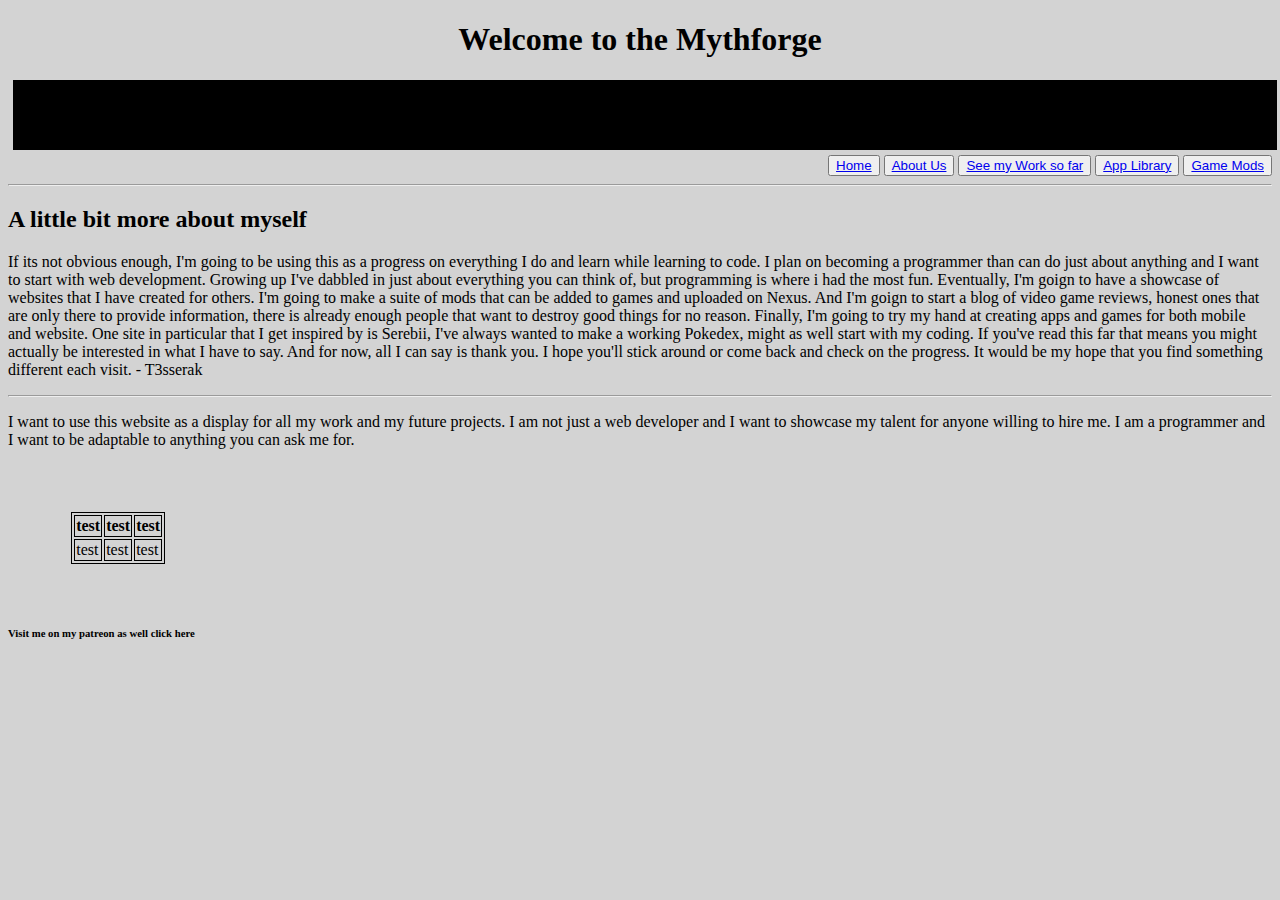
==== index.html @ 2983e604 "adjusted the about me" ====
<!DOCTYPE html>
<html lang="en">
  <head>
    <meta charset="UTF-8" />
    <meta name="viewport" content="width=device-width, initial-scale=1.0" />
    <link rel="stylesheet" href="style.css" />
    <title>Document</title>
  </head>
  <body>
    <h1 id="siteTitle">Welcome to the Mythforge</h1>
    <div id="titleSpacer"></div>
    <div id="navbarContainer">
      <nav>
        <button><a href="index.html">Home</a></button>
        <button><a href="/pages/aboutPage.html">About Us</a></button>
        <button><a href="/pages/myWebsites.html">See my Work so far</a></button>
        <button><a href="/Pages/Apps.html">App Library</a></button>
        <button><a href="/pages/Mods.html">Game Mods</a></button>
      </nav>
    </div>
    <hr />
    <h2 id="aboutSection">A little bit more about myself</h2>
    <p id="aboutMesummary">
     If its not obvious enough, I'm going to be using this as a progress on everything I do and learn while learning to code. I plan on becoming a programmer than can do just about anything and I want to start with web development. Growing up I've dabbled in just about everything you can think of, but programming is where i had the most fun. Eventually, I'm goign to have a showcase of websites that I have created for others. I'm going to make a suite of mods that can be added to games and uploaded on Nexus. And I'm goign to start a blog of video game reviews, honest ones that are only there to provide information, there is already enough people that want to destroy good things for no reason. Finally, I'm going to try my hand at creating apps and games for both mobile and website. One site in particular that I get inspired by is Serebii, I've always wanted to make a working Pokedex, might as well start with my coding. If you've read this far that means you might actually be interested in what I have to say. And for now, all I can say is thank you. I hope you'll stick around or come back and check on the progress. It would be my hope that you find something different each visit. - T3sserak
    </p>
    <hr />
    <p id="whatIWant">
      I want to use this website as a display for all my work and my future
      projects. I am not just a web developer and I want to showcase my talent
      for anyone willing to hire me. I am a programmer and I want to be adaptable to anything you can ask me for. 
    </p>
    <table>
      <tr>
        <th>test</th>
        <th>test</th>
        <th>test</th>
      </tr>
      <tr>
        <td>test</td>
        <td>test</td>
        <td>test</td>
      </tr>
    </table>
    <footer>
      <section>
        <h6>Visit me on my patreon as well <strong> click here</strong></h6>
      </section>
    </footer>
  </body>
</html>
---- style.css ----
body {
  background-color: lightgrey;
}
h1 {
  text-align: center;
}
#titleSpacer {
  background-color: black;
  height: 30px;
  width: 100%;
  padding-top: 20px;
  padding-bottom: 20px;
  margin: 5px;
}
nav {
  text-align: end;
}
table,
tr,
td,
th {
  border: 1px solid black;
  /* width: 100%;
  height: 100%; */
  margin: 5%;
}
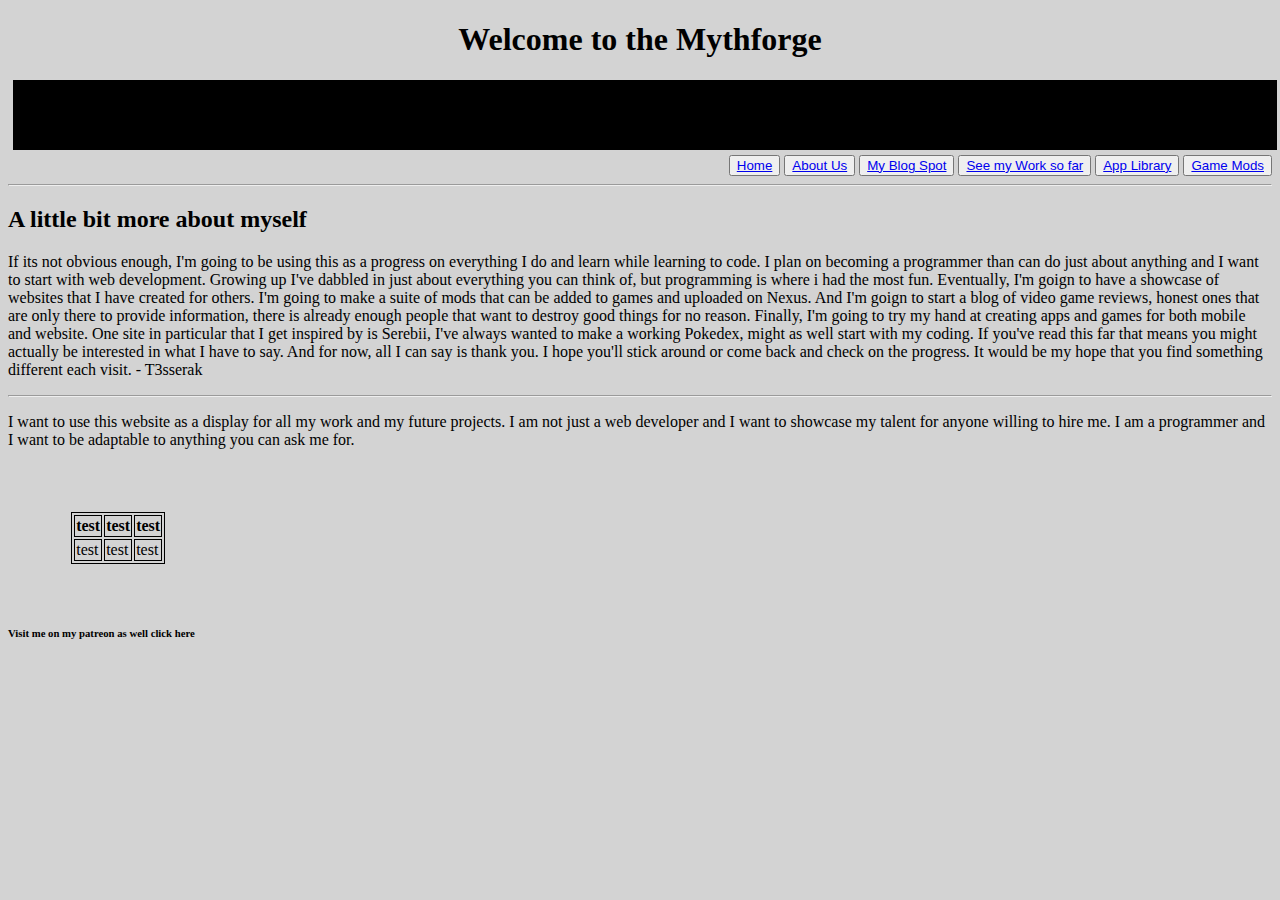
==== commit 8abcaeb0: "v0.02" ====
--- a/index.html
+++ b/index.html
@@ -13,6 +13,7 @@
       <nav>
         <button><a href="index.html">Home</a></button>
         <button><a href="/pages/aboutPage.html">About Us</a></button>
+        <button><a href="../pages/aboutPage.html">My Blog Spot</a></button>
         <button><a href="/pages/myWebsites.html">See my Work so far</a></button>
         <button><a href="/Pages/Apps.html">App Library</a></button>
         <button><a href="/pages/Mods.html">Game Mods</a></button>
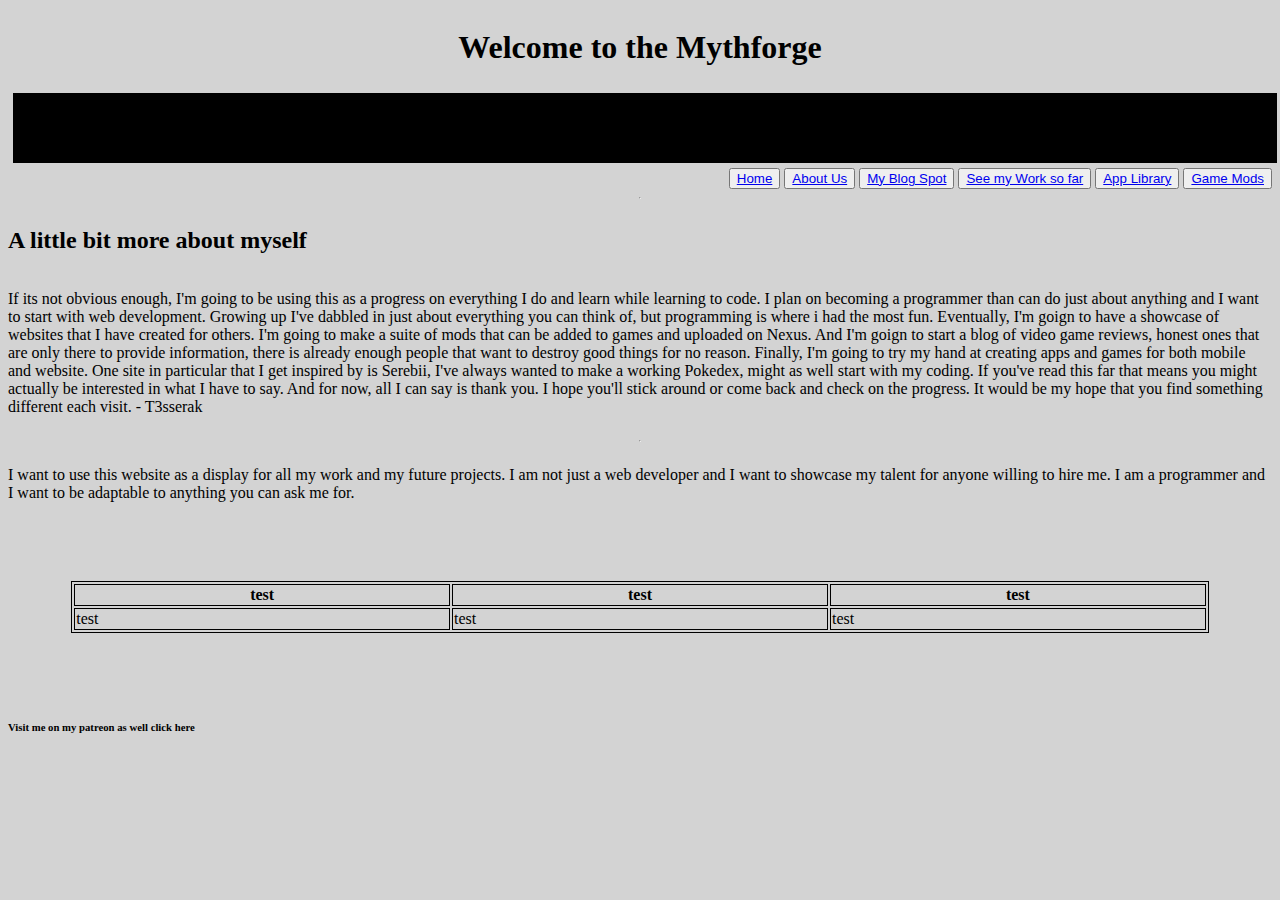
==== commit e127c49a: "v0.03" ====
--- a/index.html
+++ b/index.html
@@ -42,6 +42,7 @@
         <td>test</td>
       </tr>
     </table>
+    
     <footer>
       <section>
         <h6>Visit me on my patreon as well <strong> click here</strong></h6>
--- a/style.css
+++ b/style.css
@@ -1,26 +1,30 @@
 body {
-  background-color: lightgrey;
+	background-color: lightgrey;
+	display: flex;
+  flex-direction: column;
 }
 h1 {
-  text-align: center;
+	text-align: center;
+  justify-content: center;
 }
 #titleSpacer {
-  background-color: black;
-  height: 30px;
-  width: 100%;
-  padding-top: 20px;
-  padding-bottom: 20px;
-  margin: 5px;
+	background-color: black;
+	height: 30px;
+	width: 100%;
+	padding-top: 20px;
+	padding-bottom: 20px;
+	margin: 5px;
 }
 nav {
-  text-align: end;
+	text-align: end;
+	justify-content: space-around;
 }
 table,
 tr,
 td,
 th {
-  border: 1px solid black;
-  /* width: 100%;
+	border: 1px solid black;
+	/* width: 100%;
   height: 100%; */
-  margin: 5%;
+	margin: 5%;
 }
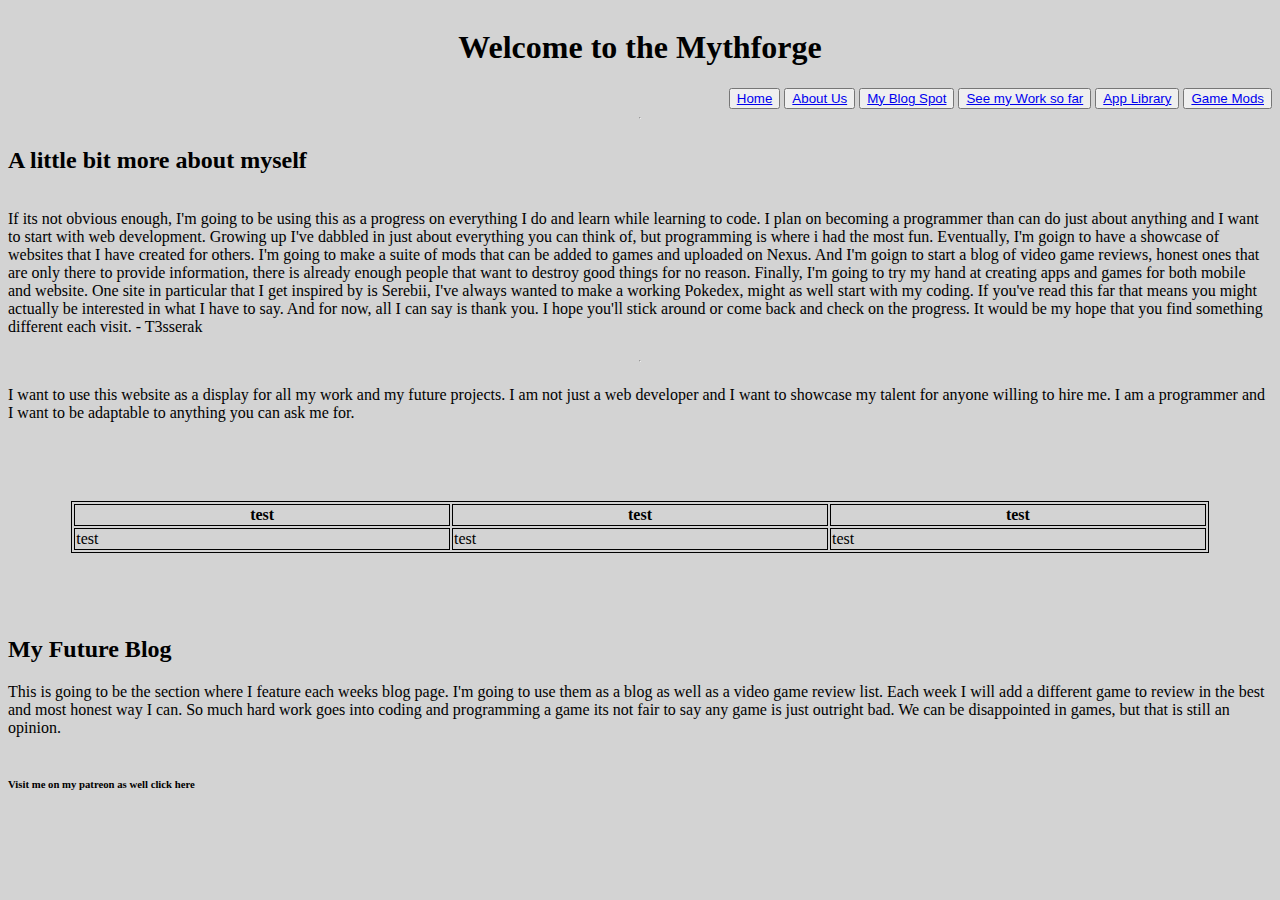
==== commit dff0754a: "v0.05" ====
--- a/index.html
+++ b/index.html
@@ -7,13 +7,12 @@
     <title>Document</title>
   </head>
   <body>
-    <h1 id="siteTitle">Welcome to the Mythforge</h1>
-    <div id="titleSpacer"></div>
+    <h1 id="siteTitle" class="pageTitle">Welcome to the Mythforge</h1>
     <div id="navbarContainer">
       <nav>
-        <button><a href="index.html">Home</a></button>
+        <button><a href="./index.html">Home</a></button>
         <button><a href="/pages/aboutPage.html">About Us</a></button>
-        <button><a href="../pages/aboutPage.html">My Blog Spot</a></button>
+        <button><a href="/Pages//myBlogSpot.html">My Blog Spot</a></button>
         <button><a href="/pages/myWebsites.html">See my Work so far</a></button>
         <button><a href="/Pages/Apps.html">App Library</a></button>
         <button><a href="/pages/Mods.html">Game Mods</a></button>
@@ -22,13 +21,30 @@
     <hr />
     <h2 id="aboutSection">A little bit more about myself</h2>
     <p id="aboutMesummary">
-     If its not obvious enough, I'm going to be using this as a progress on everything I do and learn while learning to code. I plan on becoming a programmer than can do just about anything and I want to start with web development. Growing up I've dabbled in just about everything you can think of, but programming is where i had the most fun. Eventually, I'm goign to have a showcase of websites that I have created for others. I'm going to make a suite of mods that can be added to games and uploaded on Nexus. And I'm goign to start a blog of video game reviews, honest ones that are only there to provide information, there is already enough people that want to destroy good things for no reason. Finally, I'm going to try my hand at creating apps and games for both mobile and website. One site in particular that I get inspired by is Serebii, I've always wanted to make a working Pokedex, might as well start with my coding. If you've read this far that means you might actually be interested in what I have to say. And for now, all I can say is thank you. I hope you'll stick around or come back and check on the progress. It would be my hope that you find something different each visit. - T3sserak
+      If its not obvious enough, I'm going to be using this as a progress on
+      everything I do and learn while learning to code. I plan on becoming a
+      programmer than can do just about anything and I want to start with web
+      development. Growing up I've dabbled in just about everything you can
+      think of, but programming is where i had the most fun. Eventually, I'm
+      goign to have a showcase of websites that I have created for others. I'm
+      going to make a suite of mods that can be added to games and uploaded on
+      Nexus. And I'm goign to start a blog of video game reviews, honest ones
+      that are only there to provide information, there is already enough people
+      that want to destroy good things for no reason. Finally, I'm going to try
+      my hand at creating apps and games for both mobile and website. One site
+      in particular that I get inspired by is Serebii, I've always wanted to
+      make a working Pokedex, might as well start with my coding. If you've read
+      this far that means you might actually be interested in what I have to
+      say. And for now, all I can say is thank you. I hope you'll stick around
+      or come back and check on the progress. It would be my hope that you find
+      something different each visit. - T3sserak
     </p>
     <hr />
     <p id="whatIWant">
       I want to use this website as a display for all my work and my future
       projects. I am not just a web developer and I want to showcase my talent
-      for anyone willing to hire me. I am a programmer and I want to be adaptable to anything you can ask me for. 
+      for anyone willing to hire me. I am a programmer and I want to be
+      adaptable to anything you can ask me for.
     </p>
     <table>
       <tr>
@@ -42,7 +58,17 @@
         <td>test</td>
       </tr>
     </table>
-    
+    <div id="blogIntroduction">
+      <h2 id="blogIntroTitle">My Future Blog</h2>
+      <p>
+        This is going to be the section where I feature each weeks blog page.
+        I'm going to use them as a blog as well as a video game review list.
+        Each week I will add a different game to review in the best and most
+        honest way I can. So much hard work goes into coding and programming a
+        game its not fair to say any game is just outright bad. We can be
+        disappointed in games, but that is still an opinion.
+      </p>
+    </div>
     <footer>
       <section>
         <h6>Visit me on my patreon as well <strong> click here</strong></h6>
--- a/style.css
+++ b/style.css
@@ -1,23 +1,16 @@
 body {
 	background-color: lightgrey;
 	display: flex;
-  flex-direction: column;
+	flex-direction: column;
 }
 h1 {
 	text-align: center;
-  justify-content: center;
+	justify-content: center;
+  background-image: url();
 }
-#titleSpacer {
-	background-color: black;
-	height: 30px;
-	width: 100%;
-	padding-top: 20px;
-	padding-bottom: 20px;
-	margin: 5px;
-}
+
 nav {
 	text-align: end;
-	justify-content: space-around;
 }
 table,
 tr,
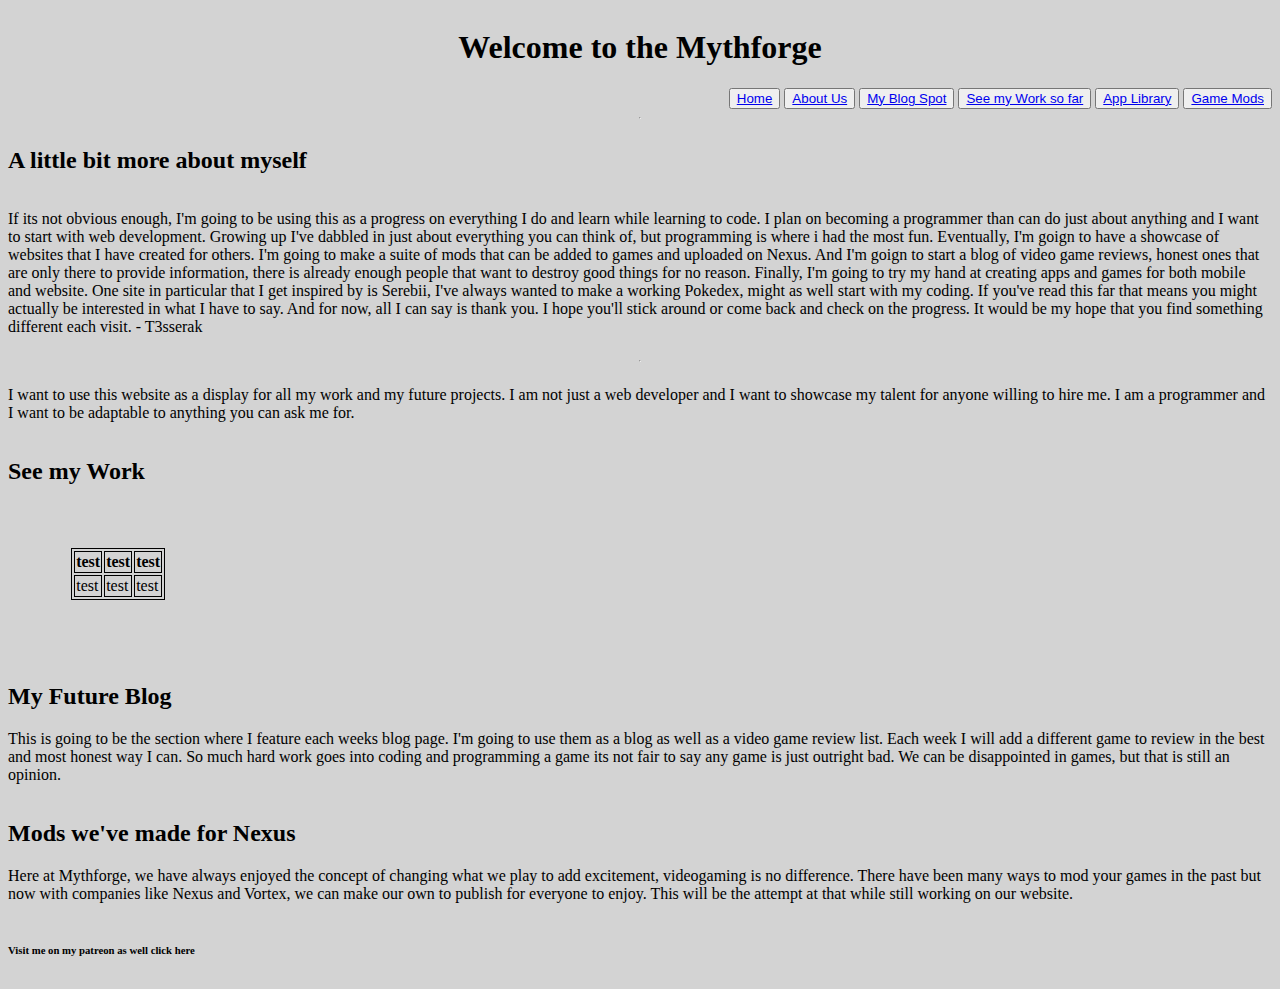
==== commit c06f35b3: "v0.05" ====
--- a/index.html
+++ b/index.html
@@ -1,78 +1,87 @@
 <!DOCTYPE html>
 <html lang="en">
-  <head>
-    <meta charset="UTF-8" />
-    <meta name="viewport" content="width=device-width, initial-scale=1.0" />
-    <link rel="stylesheet" href="style.css" />
-    <title>Document</title>
-  </head>
-  <body>
-    <h1 id="siteTitle" class="pageTitle">Welcome to the Mythforge</h1>
-    <div id="navbarContainer">
-      <nav>
-        <button><a href="./index.html">Home</a></button>
-        <button><a href="/pages/aboutPage.html">About Us</a></button>
-        <button><a href="/Pages//myBlogSpot.html">My Blog Spot</a></button>
-        <button><a href="/pages/myWebsites.html">See my Work so far</a></button>
-        <button><a href="/Pages/Apps.html">App Library</a></button>
-        <button><a href="/pages/Mods.html">Game Mods</a></button>
-      </nav>
-    </div>
-    <hr />
-    <h2 id="aboutSection">A little bit more about myself</h2>
-    <p id="aboutMesummary">
-      If its not obvious enough, I'm going to be using this as a progress on
-      everything I do and learn while learning to code. I plan on becoming a
-      programmer than can do just about anything and I want to start with web
-      development. Growing up I've dabbled in just about everything you can
-      think of, but programming is where i had the most fun. Eventually, I'm
-      goign to have a showcase of websites that I have created for others. I'm
-      going to make a suite of mods that can be added to games and uploaded on
-      Nexus. And I'm goign to start a blog of video game reviews, honest ones
-      that are only there to provide information, there is already enough people
-      that want to destroy good things for no reason. Finally, I'm going to try
-      my hand at creating apps and games for both mobile and website. One site
-      in particular that I get inspired by is Serebii, I've always wanted to
-      make a working Pokedex, might as well start with my coding. If you've read
-      this far that means you might actually be interested in what I have to
-      say. And for now, all I can say is thank you. I hope you'll stick around
-      or come back and check on the progress. It would be my hope that you find
-      something different each visit. - T3sserak
-    </p>
-    <hr />
-    <p id="whatIWant">
-      I want to use this website as a display for all my work and my future
-      projects. I am not just a web developer and I want to showcase my talent
-      for anyone willing to hire me. I am a programmer and I want to be
-      adaptable to anything you can ask me for.
-    </p>
-    <table>
-      <tr>
-        <th>test</th>
-        <th>test</th>
-        <th>test</th>
-      </tr>
-      <tr>
-        <td>test</td>
-        <td>test</td>
-        <td>test</td>
-      </tr>
-    </table>
-    <div id="blogIntroduction">
-      <h2 id="blogIntroTitle">My Future Blog</h2>
-      <p>
-        This is going to be the section where I feature each weeks blog page.
-        I'm going to use them as a blog as well as a video game review list.
-        Each week I will add a different game to review in the best and most
-        honest way I can. So much hard work goes into coding and programming a
-        game its not fair to say any game is just outright bad. We can be
-        disappointed in games, but that is still an opinion.
-      </p>
-    </div>
-    <footer>
-      <section>
-        <h6>Visit me on my patreon as well <strong> click here</strong></h6>
-      </section>
-    </footer>
-  </body>
+	<head>
+		<meta charset="UTF-8" />
+		<meta
+			name="viewport"
+			content="width=device-width, initial-scale=1.0" />
+		<link
+			rel="stylesheet"
+			href="style.css" />
+		<title>Document</title>
+	</head>
+	<body>
+		<h1
+			id="siteTitle"
+			class="pageTitle">
+			Welcome to the Mythforge
+		</h1>
+		<div id="navbarContainer">
+			<nav>
+				<button><a href="./index.html">Home</a></button>
+				<button><a href="/pages/aboutPage.html">About Us</a></button>
+				<button><a href="/Pages//myBlogSpot.html">My Blog Spot</a></button>
+				<button><a href="/pages/myWebsites.html">See my Work so far</a></button>
+				<button><a href="/Pages/Apps.html">App Library</a></button>
+				<button><a href="/pages/Mods.html">Game Mods</a></button>
+			</nav>
+		</div>
+		<hr />
+		<h2 id="aboutSection">A little bit more about myself</h2>
+		<p id="aboutMesummary">
+			If its not obvious enough, I'm going to be using this as a progress on everything I do and learn while
+			learning to code. I plan on becoming a programmer than can do just about anything and I want to start with
+			web development. Growing up I've dabbled in just about everything you can think of, but programming is where
+			i had the most fun. Eventually, I'm goign to have a showcase of websites that I have created for others. I'm
+			going to make a suite of mods that can be added to games and uploaded on Nexus. And I'm goign to start a
+			blog of video game reviews, honest ones that are only there to provide information, there is already enough
+			people that want to destroy good things for no reason. Finally, I'm going to try my hand at creating apps
+			and games for both mobile and website. One site in particular that I get inspired by is Serebii, I've always
+			wanted to make a working Pokedex, might as well start with my coding. If you've read this far that means you
+			might actually be interested in what I have to say. And for now, all I can say is thank you. I hope you'll
+			stick around or come back and check on the progress. It would be my hope that you find something different
+			each visit. - T3sserak
+		</p>
+		<hr />
+		<p id="whatIWant">
+			I want to use this website as a display for all my work and my future projects. I am not just a web
+			developer and I want to showcase my talent for anyone willing to hire me. I am a programmer and I want to be
+			adaptable to anything you can ask me for.
+		</p>
+		<section
+			id="myPortfolioExample"
+			class="introSection">
+			<h2 id="portfolioIntroduction">See my Work</h2>
+			<table>
+				<tr>
+					<th>test</th>
+					<th>test</th>
+					<th>test</th>
+				</tr>
+				<tr>
+					<td>test</td>
+					<td>test</td>
+					<td>test</td>
+				</tr>
+			</table>
+		</section>
+		<div id="blogIntroduction">
+			<h2 id="blogIntroTitle">My Future Blog</h2>
+			<p>
+				This is going to be the section where I feature each weeks blog page. I'm going to use them as a blog as
+				well as a video game review list. Each week I will add a different game to review in the best and most
+				honest way I can. So much hard work goes into coding and programming a game its not fair to say any game
+				is just outright bad. We can be disappointed in games, but that is still an opinion.
+			</p>
+		</div>
+		<section id="modIntroduction">
+			<h2 id="modIntroTitle">Mods we've made for Nexus</h2>
+      <p id="modExplanation">Here at Mythforge, we have always enjoyed the concept of changing what we play to add excitement, videogaming is no difference. There have been many ways to mod your games in the past but now with companies like Nexus and Vortex, we can make our own to publish for everyone to enjoy. This will be the attempt at that while still working on our website.</p>
+		</section>
+		<footer>
+			<section>
+				<h6>Visit me on my patreon as well <strong> click here</strong></h6>
+			</section>
+		</footer>
+	</body>
 </html>
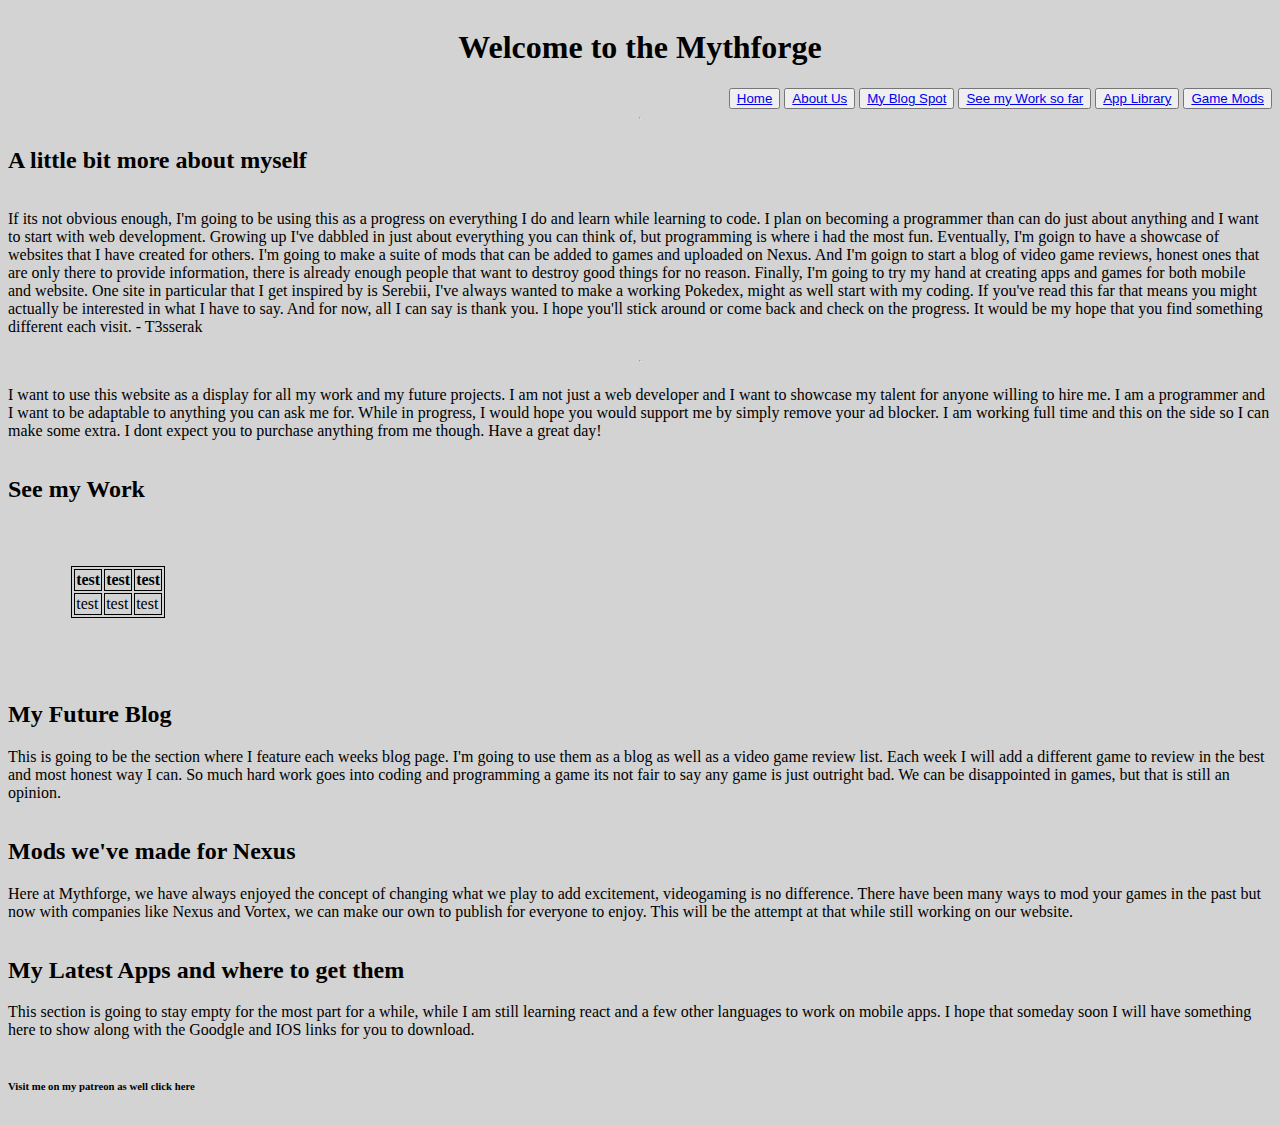
==== commit 60aa4506: "v0.06" ====
--- a/index.html
+++ b/index.html
@@ -1,87 +1,103 @@
 <!DOCTYPE html>
 <html lang="en">
-	<head>
-		<meta charset="UTF-8" />
-		<meta
-			name="viewport"
-			content="width=device-width, initial-scale=1.0" />
-		<link
-			rel="stylesheet"
-			href="style.css" />
-		<title>Document</title>
-	</head>
-	<body>
-		<h1
-			id="siteTitle"
-			class="pageTitle">
-			Welcome to the Mythforge
-		</h1>
-		<div id="navbarContainer">
-			<nav>
-				<button><a href="./index.html">Home</a></button>
-				<button><a href="/pages/aboutPage.html">About Us</a></button>
-				<button><a href="/Pages//myBlogSpot.html">My Blog Spot</a></button>
-				<button><a href="/pages/myWebsites.html">See my Work so far</a></button>
-				<button><a href="/Pages/Apps.html">App Library</a></button>
-				<button><a href="/pages/Mods.html">Game Mods</a></button>
-			</nav>
-		</div>
-		<hr />
-		<h2 id="aboutSection">A little bit more about myself</h2>
-		<p id="aboutMesummary">
-			If its not obvious enough, I'm going to be using this as a progress on everything I do and learn while
-			learning to code. I plan on becoming a programmer than can do just about anything and I want to start with
-			web development. Growing up I've dabbled in just about everything you can think of, but programming is where
-			i had the most fun. Eventually, I'm goign to have a showcase of websites that I have created for others. I'm
-			going to make a suite of mods that can be added to games and uploaded on Nexus. And I'm goign to start a
-			blog of video game reviews, honest ones that are only there to provide information, there is already enough
-			people that want to destroy good things for no reason. Finally, I'm going to try my hand at creating apps
-			and games for both mobile and website. One site in particular that I get inspired by is Serebii, I've always
-			wanted to make a working Pokedex, might as well start with my coding. If you've read this far that means you
-			might actually be interested in what I have to say. And for now, all I can say is thank you. I hope you'll
-			stick around or come back and check on the progress. It would be my hope that you find something different
-			each visit. - T3sserak
-		</p>
-		<hr />
-		<p id="whatIWant">
-			I want to use this website as a display for all my work and my future projects. I am not just a web
-			developer and I want to showcase my talent for anyone willing to hire me. I am a programmer and I want to be
-			adaptable to anything you can ask me for.
-		</p>
-		<section
-			id="myPortfolioExample"
-			class="introSection">
-			<h2 id="portfolioIntroduction">See my Work</h2>
-			<table>
-				<tr>
-					<th>test</th>
-					<th>test</th>
-					<th>test</th>
-				</tr>
-				<tr>
-					<td>test</td>
-					<td>test</td>
-					<td>test</td>
-				</tr>
-			</table>
-		</section>
-		<div id="blogIntroduction">
-			<h2 id="blogIntroTitle">My Future Blog</h2>
-			<p>
-				This is going to be the section where I feature each weeks blog page. I'm going to use them as a blog as
-				well as a video game review list. Each week I will add a different game to review in the best and most
-				honest way I can. So much hard work goes into coding and programming a game its not fair to say any game
-				is just outright bad. We can be disappointed in games, but that is still an opinion.
-			</p>
-		</div>
-		<section id="modIntroduction">
-			<h2 id="modIntroTitle">Mods we've made for Nexus</h2>
-      <p id="modExplanation">Here at Mythforge, we have always enjoyed the concept of changing what we play to add excitement, videogaming is no difference. There have been many ways to mod your games in the past but now with companies like Nexus and Vortex, we can make our own to publish for everyone to enjoy. This will be the attempt at that while still working on our website.</p>
-		</section>
-		<footer>
-			<section>
-				<h6>Visit me on my patreon as well <strong> click here</strong></h6>
-			</section>
-		</footer>
-	</body>
+  <head>
+    <meta charset="UTF-8" />
+    <meta name="viewport" content="width=device-width, initial-scale=1.0" />
+    <link rel="stylesheet" href="style.css" />
+    <title>Document</title>
+  </head>
+  <body>
+    <h1 id="siteTitle" class="pageTitle">Welcome to the Mythforge</h1>
+    <div id="navbarContainer">
+      <nav>
+        <button><a href="./index.html">Home</a></button>
+        <button><a href="/pages/aboutPage.html">About Us</a></button>
+        <button><a href="/Pages//myBlogSpot.html">My Blog Spot</a></button>
+        <button><a href="/pages/myWebsites.html">See my Work so far</a></button>
+        <button><a href="/Pages/Apps.html">App Library</a></button>
+        <button><a href="/pages/Mods.html">Game Mods</a></button>
+      </nav>
+    </div>
+    <hr />
+    <h2 id="aboutSection">A little bit more about myself</h2>
+    <p id="aboutMesummary">
+      If its not obvious enough, I'm going to be using this as a progress on
+      everything I do and learn while learning to code. I plan on becoming a
+      programmer than can do just about anything and I want to start with web
+      development. Growing up I've dabbled in just about everything you can
+      think of, but programming is where i had the most fun. Eventually, I'm
+      goign to have a showcase of websites that I have created for others. I'm
+      going to make a suite of mods that can be added to games and uploaded on
+      Nexus. And I'm goign to start a blog of video game reviews, honest ones
+      that are only there to provide information, there is already enough people
+      that want to destroy good things for no reason. Finally, I'm going to try
+      my hand at creating apps and games for both mobile and website. One site
+      in particular that I get inspired by is Serebii, I've always wanted to
+      make a working Pokedex, might as well start with my coding. If you've read
+      this far that means you might actually be interested in what I have to
+      say. And for now, all I can say is thank you. I hope you'll stick around
+      or come back and check on the progress. It would be my hope that you find
+      something different each visit. - T3sserak
+    </p>
+    <hr />
+    <p id="whatIWant">
+      I want to use this website as a display for all my work and my future
+      projects. I am not just a web developer and I want to showcase my talent
+      for anyone willing to hire me. I am a programmer and I want to be
+      adaptable to anything you can ask me for. While in progress, I would hope
+      you would support me by simply remove your ad blocker. I am working full
+      time and this on the side so I can make some extra. I dont expect you to
+      purchase anything from me though. Have a great day!
+    </p>
+    <section id="myPortfolioExample" class="introSection">
+      <h2 id="portfolioIntroduction">See my Work</h2>
+      <table>
+        <tr>
+          <th>test</th>
+          <th>test</th>
+          <th>test</th>
+        </tr>
+        <tr>
+          <td>test</td>
+          <td>test</td>
+          <td>test</td>
+        </tr>
+      </table>
+    </section>
+    <div id="blogIntroduction">
+      <h2 id="blogIntroTitle">My Future Blog</h2>
+      <p>
+        This is going to be the section where I feature each weeks blog page.
+        I'm going to use them as a blog as well as a video game review list.
+        Each week I will add a different game to review in the best and most
+        honest way I can. So much hard work goes into coding and programming a
+        game its not fair to say any game is just outright bad. We can be
+        disappointed in games, but that is still an opinion.
+      </p>
+    </div>
+    <section id="modIntroduction">
+      <h2 id="modIntroTitle">Mods we've made for Nexus</h2>
+      <p id="modExplanation">
+        Here at Mythforge, we have always enjoyed the concept of changing what
+        we play to add excitement, videogaming is no difference. There have been
+        many ways to mod your games in the past but now with companies like
+        Nexus and Vortex, we can make our own to publish for everyone to enjoy.
+        This will be the attempt at that while still working on our website.
+      </p>
+    </section>
+    <section id="appIntroduction" class="introSection">
+      <h2 id="appIntroTitle">My Latest Apps and where to get them</h2>
+      <p id="appExplanation">
+        This section is going to stay empty for the most part for a while, while
+        I am still learning react and a few other languages to work on mobile
+        apps. I hope that someday soon I will have something here to show along
+        with the Goodgle and IOS links for you to download.
+      </p>
+    </section>
+    <footer>
+      <section>
+        <h6>Visit me on my patreon as well <strong> click here</strong></h6>
+      </section>
+    </footer>
+  </body>
 </html>
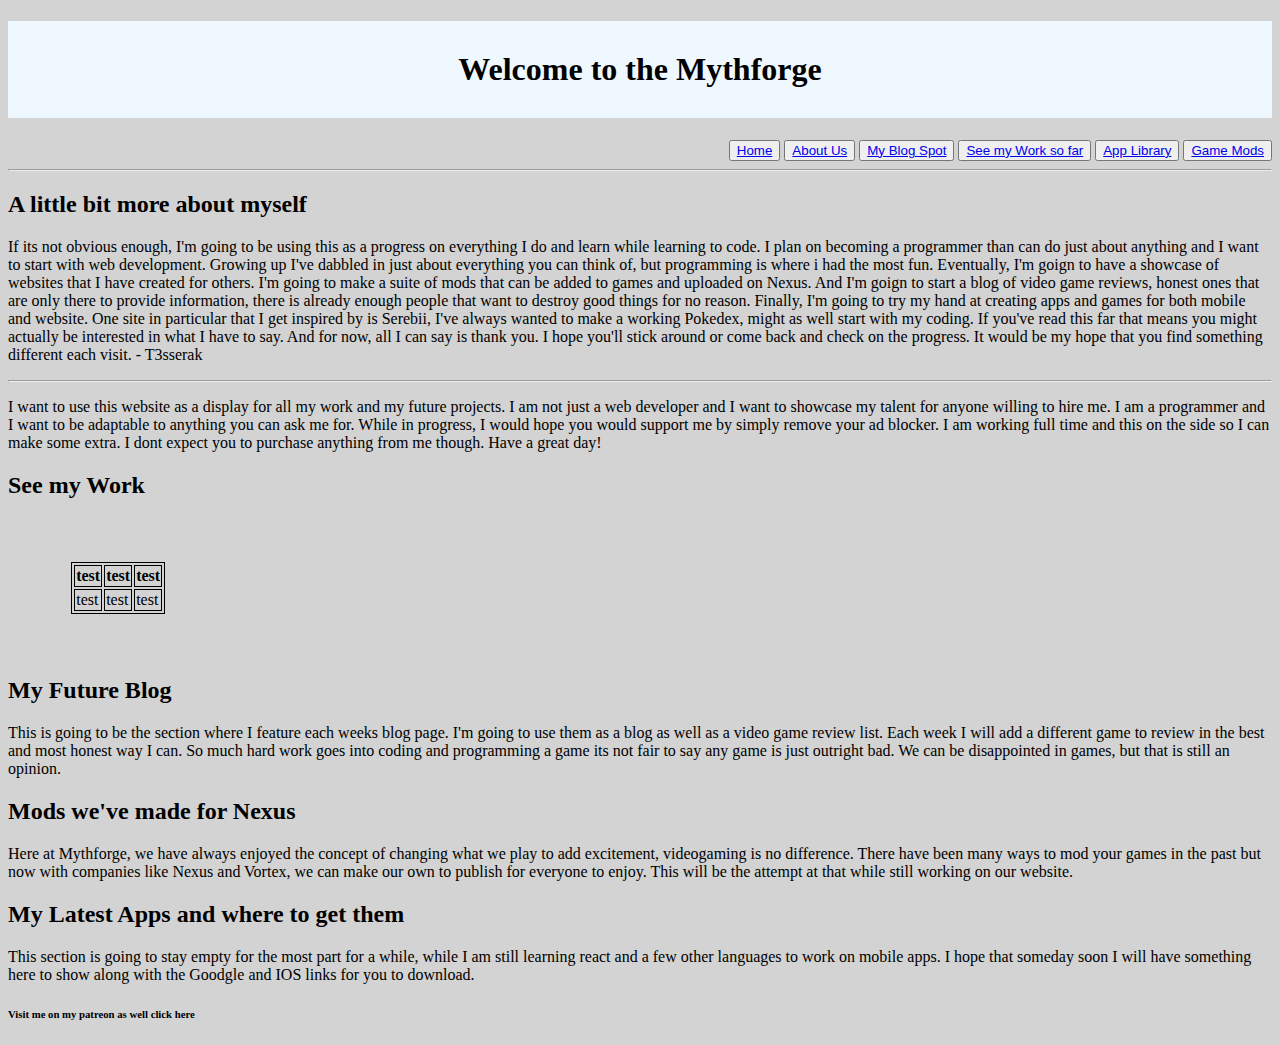
==== commit 196bf6e6: "v0.07 completed skeleton of all pages" ====
--- a/index.html
+++ b/index.html
@@ -1,103 +1,107 @@
 <!DOCTYPE html>
 <html lang="en">
-  <head>
-    <meta charset="UTF-8" />
-    <meta name="viewport" content="width=device-width, initial-scale=1.0" />
-    <link rel="stylesheet" href="style.css" />
-    <title>Document</title>
-  </head>
-  <body>
-    <h1 id="siteTitle" class="pageTitle">Welcome to the Mythforge</h1>
-    <div id="navbarContainer">
-      <nav>
-        <button><a href="./index.html">Home</a></button>
-        <button><a href="/pages/aboutPage.html">About Us</a></button>
-        <button><a href="/Pages//myBlogSpot.html">My Blog Spot</a></button>
-        <button><a href="/pages/myWebsites.html">See my Work so far</a></button>
-        <button><a href="/Pages/Apps.html">App Library</a></button>
-        <button><a href="/pages/Mods.html">Game Mods</a></button>
-      </nav>
-    </div>
-    <hr />
-    <h2 id="aboutSection">A little bit more about myself</h2>
-    <p id="aboutMesummary">
-      If its not obvious enough, I'm going to be using this as a progress on
-      everything I do and learn while learning to code. I plan on becoming a
-      programmer than can do just about anything and I want to start with web
-      development. Growing up I've dabbled in just about everything you can
-      think of, but programming is where i had the most fun. Eventually, I'm
-      goign to have a showcase of websites that I have created for others. I'm
-      going to make a suite of mods that can be added to games and uploaded on
-      Nexus. And I'm goign to start a blog of video game reviews, honest ones
-      that are only there to provide information, there is already enough people
-      that want to destroy good things for no reason. Finally, I'm going to try
-      my hand at creating apps and games for both mobile and website. One site
-      in particular that I get inspired by is Serebii, I've always wanted to
-      make a working Pokedex, might as well start with my coding. If you've read
-      this far that means you might actually be interested in what I have to
-      say. And for now, all I can say is thank you. I hope you'll stick around
-      or come back and check on the progress. It would be my hope that you find
-      something different each visit. - T3sserak
-    </p>
-    <hr />
-    <p id="whatIWant">
-      I want to use this website as a display for all my work and my future
-      projects. I am not just a web developer and I want to showcase my talent
-      for anyone willing to hire me. I am a programmer and I want to be
-      adaptable to anything you can ask me for. While in progress, I would hope
-      you would support me by simply remove your ad blocker. I am working full
-      time and this on the side so I can make some extra. I dont expect you to
-      purchase anything from me though. Have a great day!
-    </p>
-    <section id="myPortfolioExample" class="introSection">
-      <h2 id="portfolioIntroduction">See my Work</h2>
-      <table>
-        <tr>
-          <th>test</th>
-          <th>test</th>
-          <th>test</th>
-        </tr>
-        <tr>
-          <td>test</td>
-          <td>test</td>
-          <td>test</td>
-        </tr>
-      </table>
-    </section>
-    <div id="blogIntroduction">
-      <h2 id="blogIntroTitle">My Future Blog</h2>
-      <p>
-        This is going to be the section where I feature each weeks blog page.
-        I'm going to use them as a blog as well as a video game review list.
-        Each week I will add a different game to review in the best and most
-        honest way I can. So much hard work goes into coding and programming a
-        game its not fair to say any game is just outright bad. We can be
-        disappointed in games, but that is still an opinion.
-      </p>
-    </div>
-    <section id="modIntroduction">
-      <h2 id="modIntroTitle">Mods we've made for Nexus</h2>
-      <p id="modExplanation">
-        Here at Mythforge, we have always enjoyed the concept of changing what
-        we play to add excitement, videogaming is no difference. There have been
-        many ways to mod your games in the past but now with companies like
-        Nexus and Vortex, we can make our own to publish for everyone to enjoy.
-        This will be the attempt at that while still working on our website.
-      </p>
-    </section>
-    <section id="appIntroduction" class="introSection">
-      <h2 id="appIntroTitle">My Latest Apps and where to get them</h2>
-      <p id="appExplanation">
-        This section is going to stay empty for the most part for a while, while
-        I am still learning react and a few other languages to work on mobile
-        apps. I hope that someday soon I will have something here to show along
-        with the Goodgle and IOS links for you to download.
-      </p>
-    </section>
-    <footer>
-      <section>
-        <h6>Visit me on my patreon as well <strong> click here</strong></h6>
-      </section>
-    </footer>
-  </body>
+	<head>
+		<meta charset="UTF-8" />
+		<meta
+			name="viewport"
+			content="width=device-width, initial-scale=1.0" />
+		<link
+			rel="stylesheet"
+			href="style.css" />
+		<title>Document</title>
+	</head>
+	<body>
+		<div id="websiteContrainer">
+			<h1
+				id="siteTitle"
+				class="pageTitle">
+				Welcome to the Mythforge
+			</h1>
+			<div id="navbarContainer">
+				<nav>
+					<button><a href="./index.html">Home</a></button>
+					<button><a href="/pages/aboutPage.html">About Us</a></button>
+					<button><a href="/Pages//myBlogSpot.html">My Blog Spot</a></button>
+					<button><a href="/pages/myWebsites.html">See my Work so far</a></button>
+					<button><a href="/Pages/Apps.html">App Library</a></button>
+					<button><a href="/pages/Mods.html">Game Mods</a></button>
+				</nav>
+			</div>
+			<hr />
+			<h2 id="aboutSection">A little bit more about myself</h2>
+			<p id="aboutMesummary">
+				If its not obvious enough, I'm going to be using this as a progress on everything I do and learn while
+				learning to code. I plan on becoming a programmer than can do just about anything and I want to start
+				with web development. Growing up I've dabbled in just about everything you can think of, but programming
+				is where i had the most fun. Eventually, I'm goign to have a showcase of websites that I have created
+				for others. I'm going to make a suite of mods that can be added to games and uploaded on Nexus. And I'm
+				goign to start a blog of video game reviews, honest ones that are only there to provide information,
+				there is already enough people that want to destroy good things for no reason. Finally, I'm going to try
+				my hand at creating apps and games for both mobile and website. One site in particular that I get
+				inspired by is Serebii, I've always wanted to make a working Pokedex, might as well start with my
+				coding. If you've read this far that means you might actually be interested in what I have to say. And
+				for now, all I can say is thank you. I hope you'll stick around or come back and check on the progress.
+				It would be my hope that you find something different each visit. - T3sserak
+			</p>
+			<hr />
+			<p id="whatIWant">
+				I want to use this website as a display for all my work and my future projects. I am not just a web
+				developer and I want to showcase my talent for anyone willing to hire me. I am a programmer and I want
+				to be adaptable to anything you can ask me for. While in progress, I would hope you would support me by
+				simply remove your ad blocker. I am working full time and this on the side so I can make some extra. I
+				dont expect you to purchase anything from me though. Have a great day!
+			</p>
+			<section
+				id="myPortfolioExample"
+				class="introSection">
+				<h2 id="portfolioIntroduction">See my Work</h2>
+				<table>
+					<tr>
+						<th>test</th>
+						<th>test</th>
+						<th>test</th>
+					</tr>
+					<tr>
+						<td>test</td>
+						<td>test</td>
+						<td>test</td>
+					</tr>
+				</table>
+			</section>
+			<section id="blogIntroduction">
+				<h2 id="blogIntroTitle">My Future Blog</h2>
+				<p>
+					This is going to be the section where I feature each weeks blog page. I'm going to use them as a
+					blog as well as a video game review list. Each week I will add a different game to review in the
+					best and most honest way I can. So much hard work goes into coding and programming a game its not
+					fair to say any game is just outright bad. We can be disappointed in games, but that is still an
+					opinion.
+				</p>
+			</section>
+			<section id="modIntroduction">
+				<h2 id="modIntroTitle">Mods we've made for Nexus</h2>
+				<p id="modExplanation">
+					Here at Mythforge, we have always enjoyed the concept of changing what we play to add excitement,
+					videogaming is no difference. There have been many ways to mod your games in the past but now with
+					companies like Nexus and Vortex, we can make our own to publish for everyone to enjoy. This will be
+					the attempt at that while still working on our website.
+				</p>
+			</section>
+			<section
+				id="appIntroduction"
+				class="introSection">
+				<h2 id="appIntroTitle">My Latest Apps and where to get them</h2>
+				<p id="appExplanation">
+					This section is going to stay empty for the most part for a while, while I am still learning react
+					and a few other languages to work on mobile apps. I hope that someday soon I will have something
+					here to show along with the Goodgle and IOS links for you to download.
+				</p>
+			</section>
+			<footer>
+				<section>
+					<h6>Visit me on my patreon as well <strong> click here</strong></h6>
+				</section>
+			</footer>
+		</div>
+	</body>
 </html>
--- a/style.css
+++ b/style.css
@@ -1,12 +1,16 @@
 body {
 	background-color: lightgrey;
+	
+}
+#websiteContainer {
 	display: flex;
-	flex-direction: column;
+
 }
 h1 {
 	text-align: center;
 	justify-content: center;
-  background-image: url();
+	padding: 30px;
+	background-color: aliceblue;
 }
 
 nav {
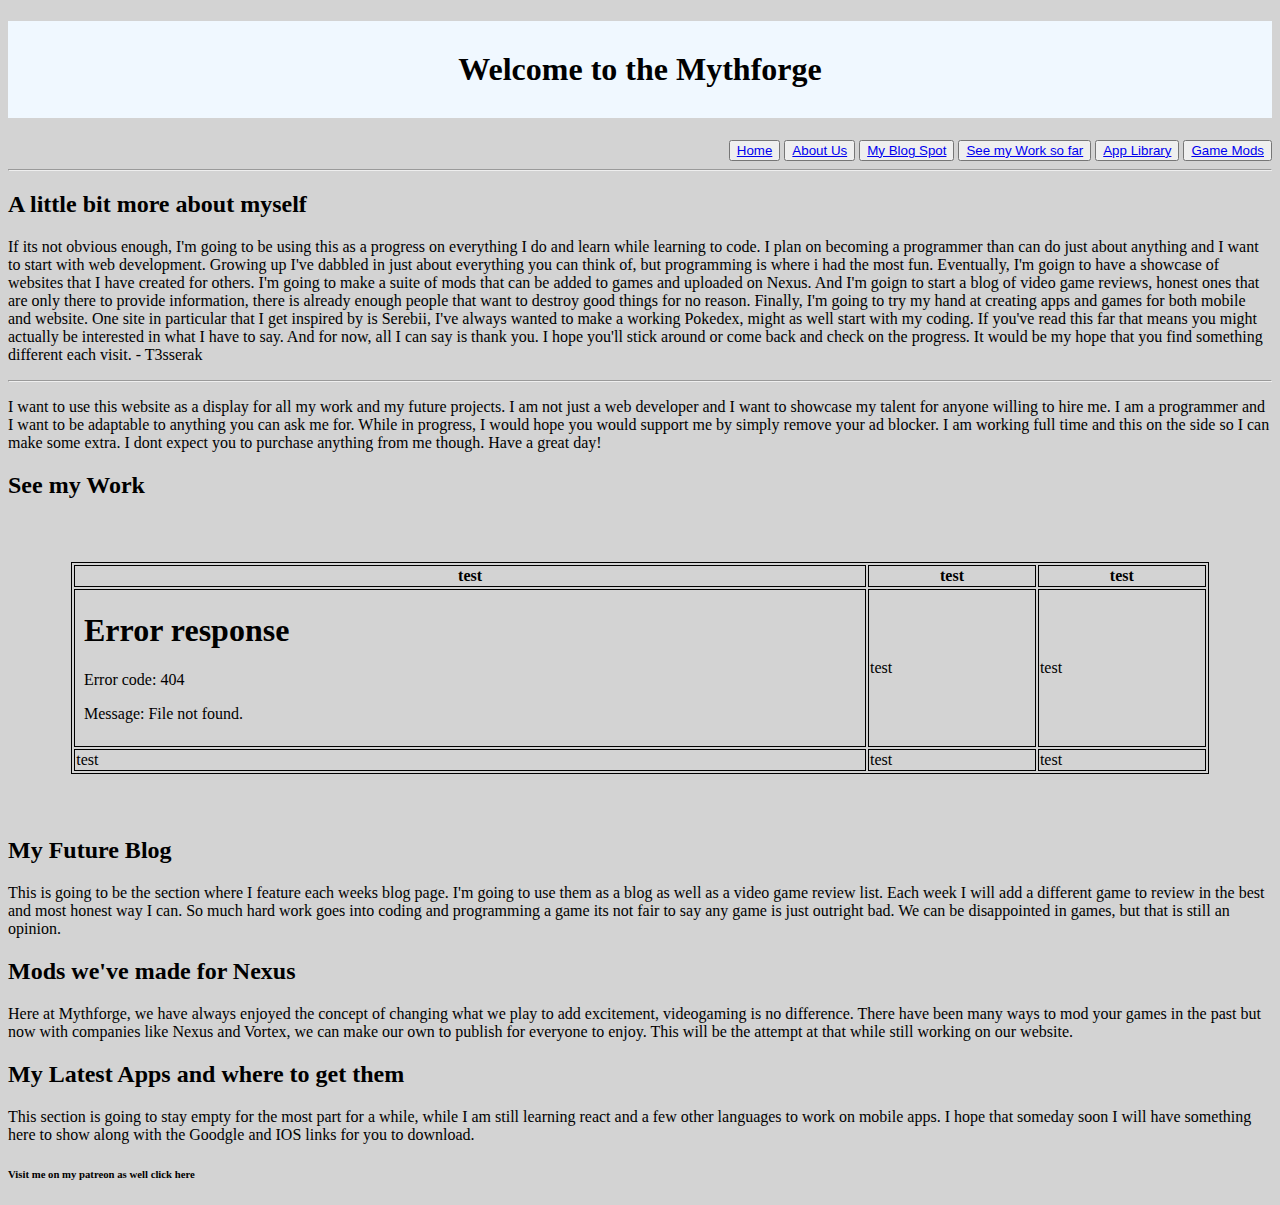
==== commit 5914efdc: "Website skeleton set up" ====
--- a/index.html
+++ b/index.html
@@ -8,7 +8,7 @@
 		<link
 			rel="stylesheet"
 			href="style.css" />
-		<title>Document</title>
+		<title>Mythforge HomePage</title>
 	</head>
 	<body>
 		<div id="websiteContrainer">
@@ -62,6 +62,11 @@
 						<th>test</th>
 					</tr>
 					<tr>
+						<td><iframe src="www.aaactiontransmissions.com" frameborder="0"></iframe></td>
+						<td>test</td>
+						<td>test</td>
+					</tr>
+					<tr>
 						<td>test</td>
 						<td>test</td>
 						<td>test</td>
--- a/style.css
+++ b/style.css
@@ -1,6 +1,7 @@
 body {
 	background-color: lightgrey;
-	
+	height: auto;
+	width: auto;
 }
 #websiteContainer {
 	display: flex;
@@ -16,12 +17,18 @@
 nav {
 	text-align: end;
 }
-table,
-tr,
-td,
-th {
+
+table {
 	border: 1px solid black;
-	/* width: 100%;
-  height: 100%; */
 	margin: 5%;
+	width: 90%;
+	height: 30%;
+
 }
+
+tr, th, td {
+max-width: 128px;
+max-height: 128px;
+	height: 20%;
+	border: 1px solid black;
+}